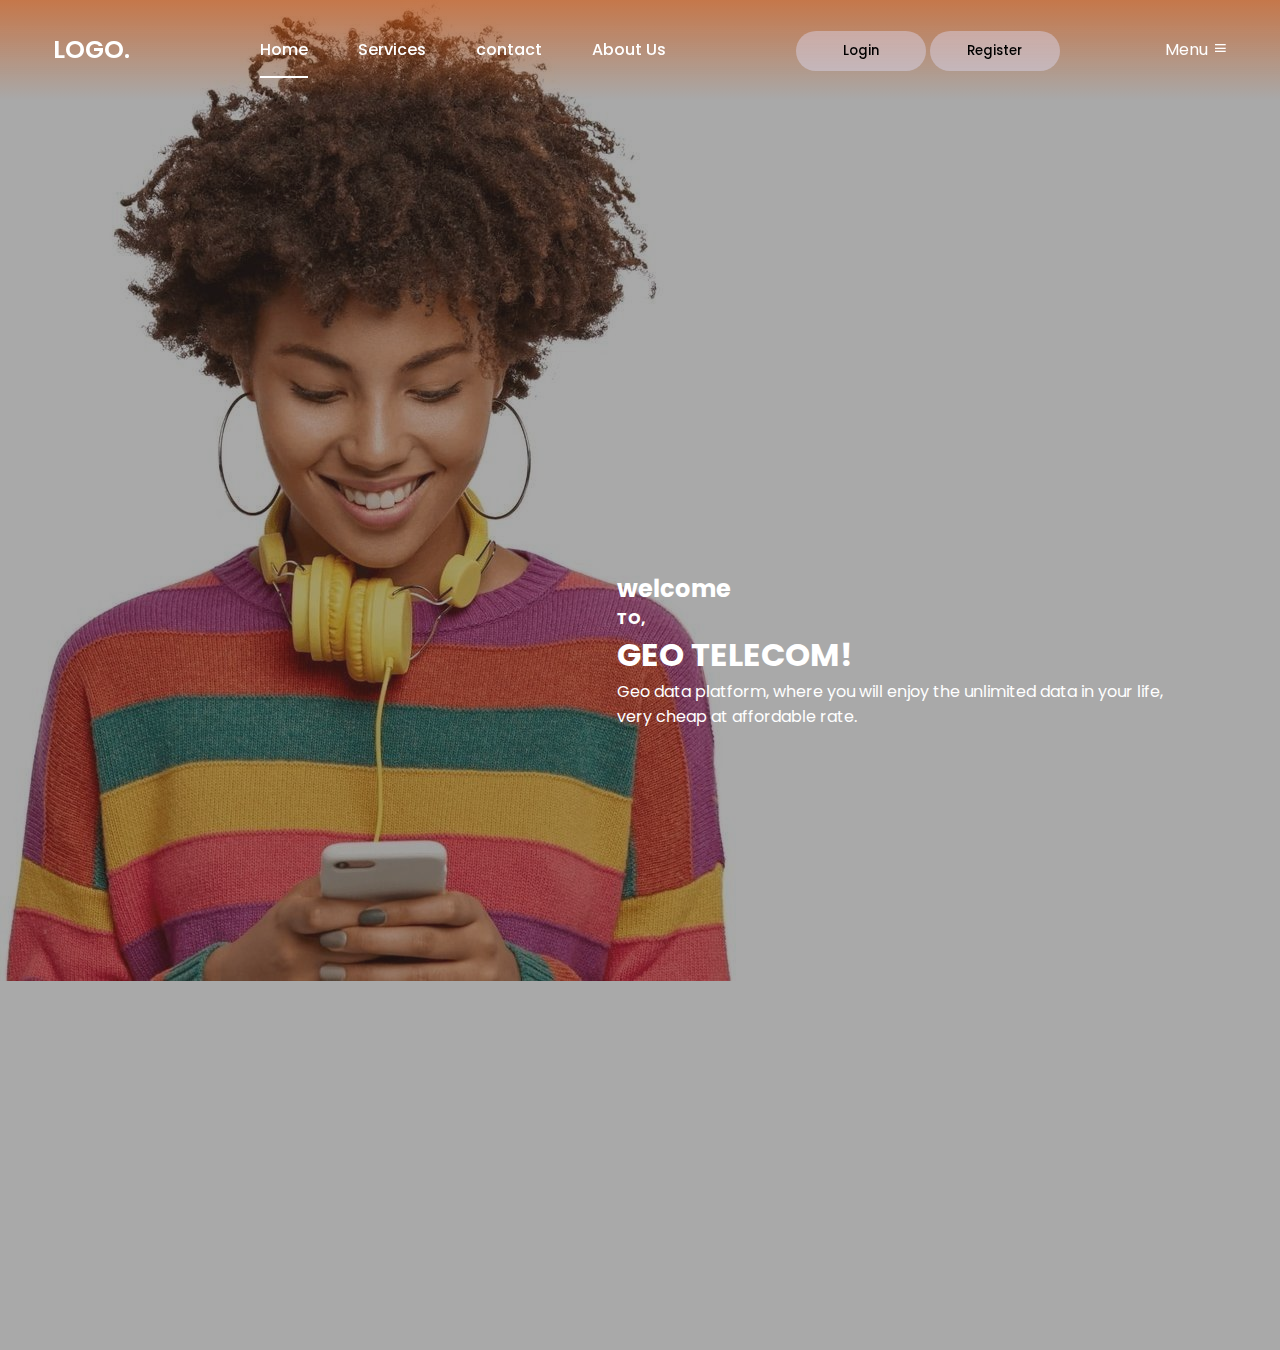
==== Datas/index.html @ 0ecefe7f "Add files via upload" ====
<!DOCTYPE html>
<html lang="en">
<head>
    <meta charset="UTF-8">
    <meta http-equiv="X-UA-Compatible" content="IE=edge">
    <meta name="viewport" content="width=device-width, initial-scale=1.0">
    <link href='https://unpkg.com/boxicons@2.1.4/css/boxicons.min.css' rel='stylesheet'>
    <link rel="stylesheet" href="index.css">
    <title>Geotelecommunication</title>
</head>
<body>
    <div class="wrapper">
        <nav class="nav">
            <div class="nav-logo">
                <p>LOGO. </p>
            </div>
            <div class="nav-menu" id="navMenu">
                <ul>
                    <li><a href="#" class="link active">Home</a></li>
                    <li><a href="#" class="link">Services</a></li>
                    <li><a href="#" class="link">contact</a></li>
                    <li><a href="#" class="link">About Us</a></li>
                </ul>
            </div>
            <div class="nav-button">
                <button class="btn white-btn" id="loginBtn" onclick="login()"> Login</button>
                <button class="btn" id="registerBtn" onclick="register()"> Register</button>
            </div>
            <div class="nav-menu-btn">
                <span>Menu</span>
                <i class="bx bx-menu" onclick="myMenuFunction()"></i>
            </div>
        </nav>
        <div class="contain">
            <h2>welcome</h2>
            <h4>TO,</h4>
            <h1>GEO TELECOM!</h1>
            <P>Geo data platform, where you will enjoy the unlimited data in your life, <br>very cheap at affordable rate.</P>
        </div>
    </div>
    <!-- <div class="wrapp2">
        <img src="./PedePronto.jpg" alt="picture">
        <div>
            <h2>welcome</h2>
            <h4>TO,</h4>
            <h1>GEO TELECOM</h1>
            <P>Geo data platform, where you will enjoy the unlimited data in your life, <br>very cheap at affordable rate.</P>
        </div>
        <div>
            <h2>welcome</h2>
            <h4>TO,</h4>
            <h1>GEO TELECOM</h1>
            <P>Geo data platform, where you will enjoy the unlimited data in your life, <br>very cheap at affordable rate.</P>
        </div>
        <div>
            <h2>welcome</h2>
            <h4>TO,</h4>
            <h1>GEO TELECOM</h1>
            <P>Geo data platform, where you will enjoy the unlimited data in your life, <br>very cheap at affordable rate.</P>
        </div>
        <div>
            <h2>welcome</h2>
            <h4>TO,</h4>
            <h1>GEO TELECOM</h1>
            <P>Geo data platform, where you will enjoy the unlimited data in your life, <br>very cheap at affordable rate.</P>
        </div>
    </div> -->
</body>
</html>
---- Datas/index.css ----
@import url('https://fonts.googleapis.com/css2?family=Poppins:ital,wght@0,100;0,200;0,300;0,400;0,500;0,600;0,700;0,800;0,900;1,100;1,200;1,300;1,400;1,500;1,600;1,700;1,800;1,900&display=swap');

*{
    margin: 0;
    padding: 0;
    box-sizing: border-box;
    font-family: 'Poppins', sans-serif;
}
body{
    background:url(./lady.jpg);
    background-repeat: no-repeat;
}
.wrapper{
    display: flex;
    justify-content: center;
    align-items: center;
    min-height: 150vh;
    background: rgba(39, 39, 39, 0.4);
}
.nav{
    position: fixed;
    top: 0;
    display: flex;
    justify-content: space-around;
    width: 100%;
    height: 100px;
    line-height: 100px;
    background: linear-gradient(rgba(216, 86, 11, 0.6), transparent);
    z-index: 100;
}
.nav-logo p{
    color: white;
    font-size: 25px;
    font-weight: 600;
}
.nav-menu ul{
    display: flex;
}
.nav-menu ul li{
    list-style-type: none;
}
.nav-menu ul li .link{
    text-decoration: none;
    font-weight: 500;
    color: white;
    padding-bottom: 15px;
    margin: 0 25px;
}
.link:hover, .active{
    border-bottom: 2px solid #fff;
}
.nav-button .btn{
    width: 130px;
    height: 40px;
    font-weight: 500;
    background: rgba(225, 225, 255, 0.4);
    border: none;
    border-radius: 30px;
    cursor: pointer;
    transition: .3s ease;
}
.btn:hover{
    background: rgba(225, 225, 255, 0.3);
}
.nav-menu-btn, span{
    color: #fff;
}
.contain{
    color: #fff;
    padding-left: 500px;
    padding-bottom: 50px;
    align-items: center;
    justify-content: center;
}
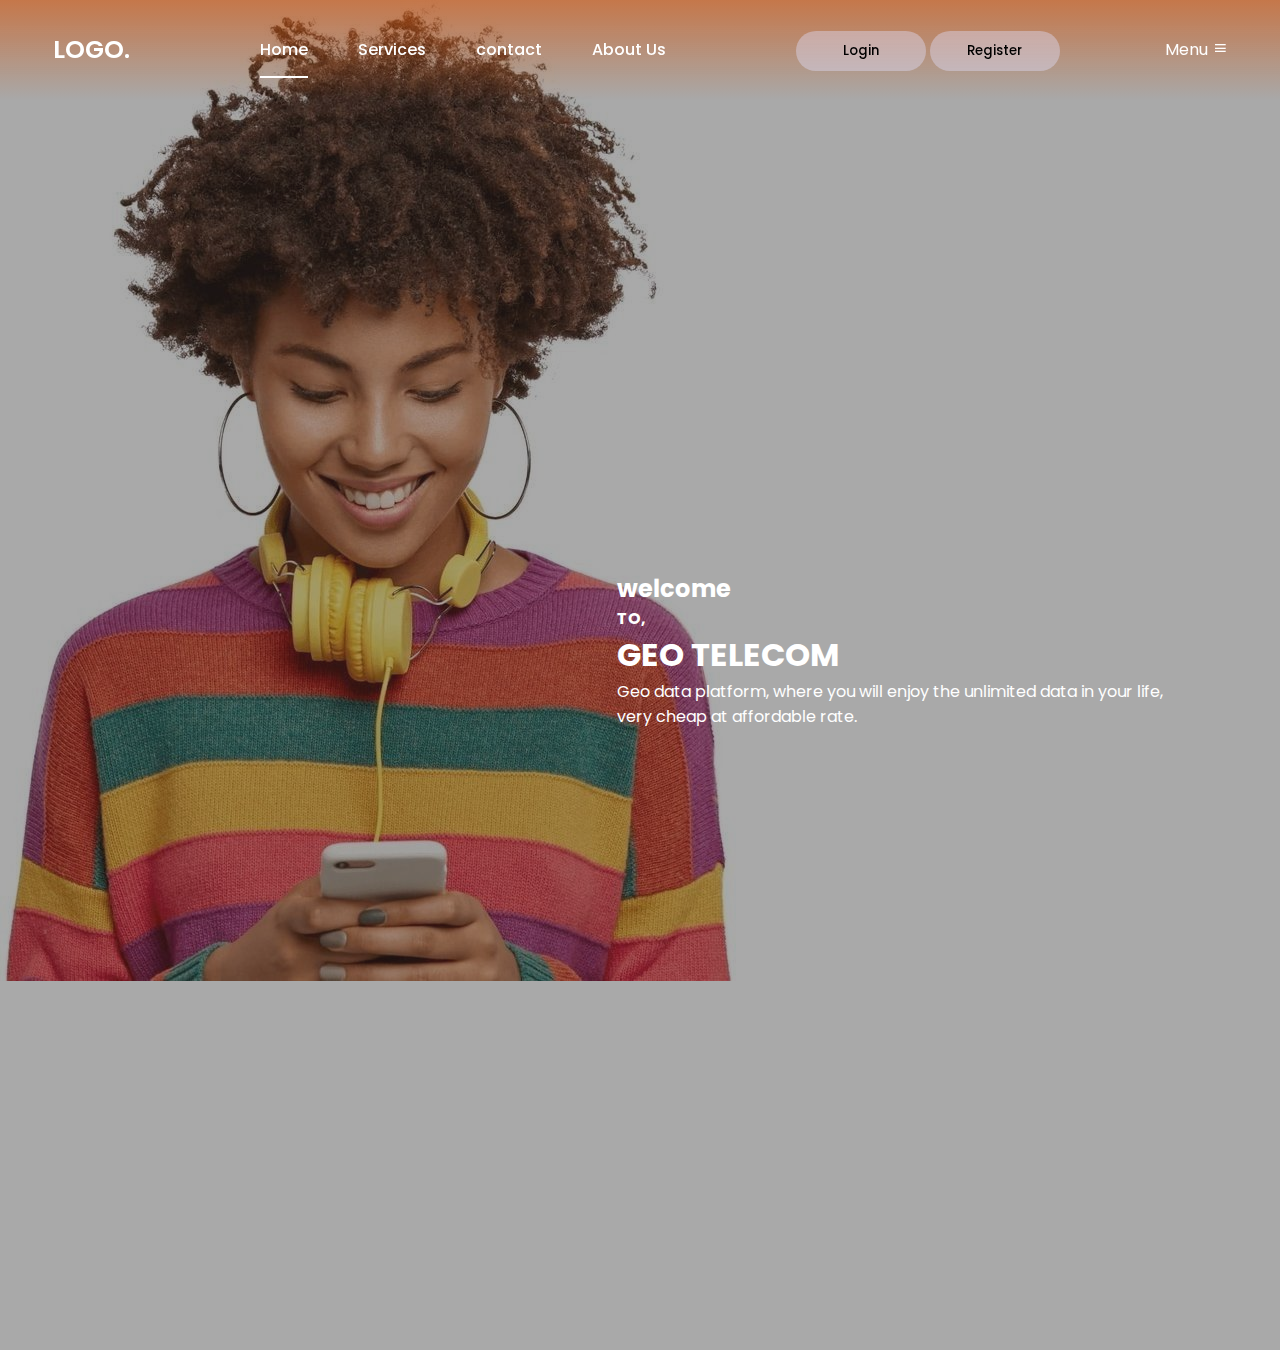
==== commit 0b6d70d2: "Update index.html" ====
--- a/Datas/index.html
+++ b/Datas/index.html
@@ -34,7 +34,7 @@
         <div class="contain">
             <h2>welcome</h2>
             <h4>TO,</h4>
-            <h1>GEO TELECOM!</h1>
+            <h1>GEO TELECOM</h1>
             <P>Geo data platform, where you will enjoy the unlimited data in your life, <br>very cheap at affordable rate.</P>
         </div>
     </div>
@@ -66,4 +66,4 @@
         </div>
     </div> -->
 </body>
-</html>+</html>
